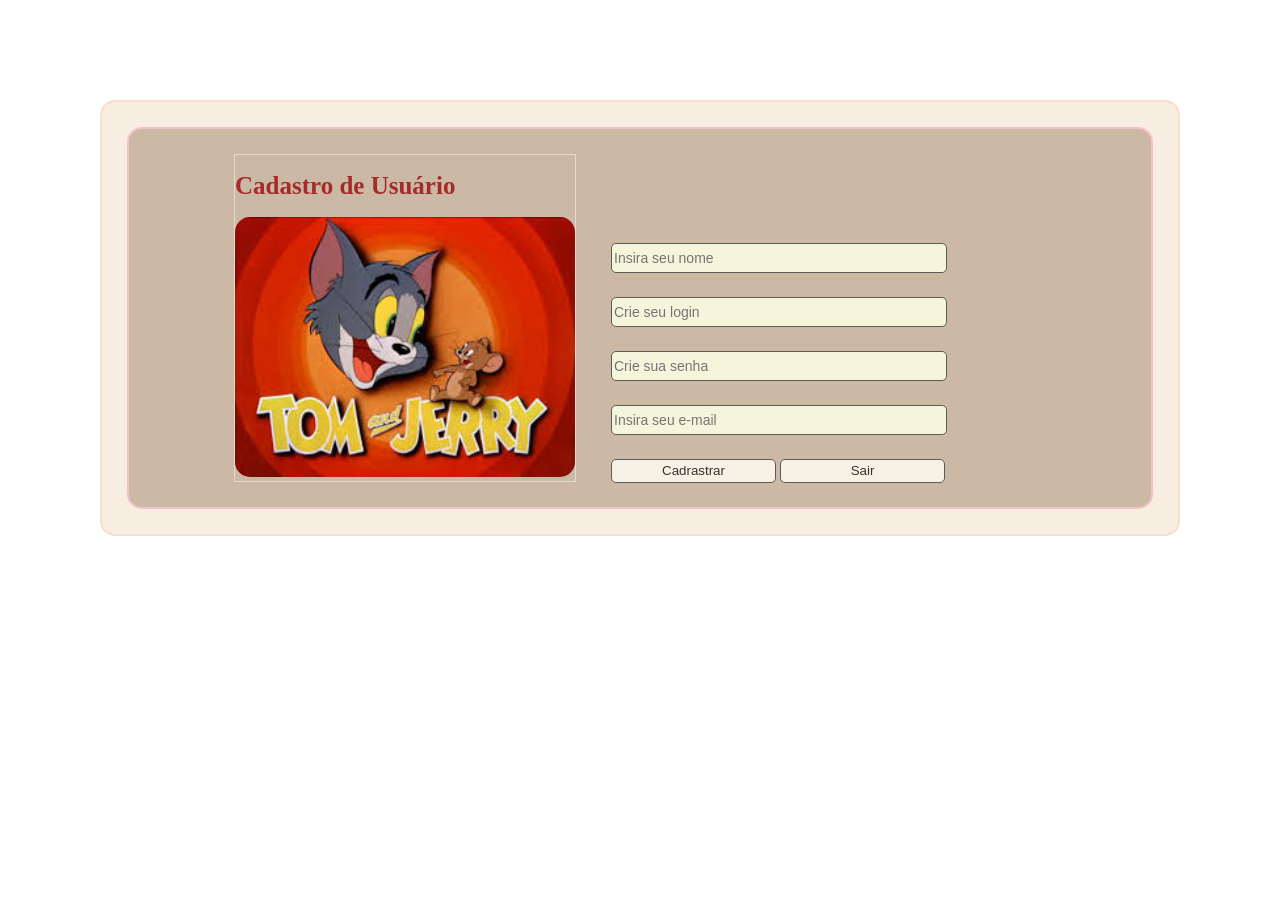
==== cartoon/index.html @ 592c9857 "Add files via upload" ====
<!DOCTYPE html>
<html lang="pt-br">
<head>
    <meta charset="UTF-8">
    <meta name="viewport" content="width=device-width, initial-scale=1.0">
    <link rel="stylesheet" href="css/estilo.css">
    <title>Tom&Jerry</title>
</head>
<body>
    <div class="container">
        <div class="main-cartoon">
            <div class="elemento-cartoon">
                <h1>Cadastro de Usuário</h1>
                <img src="img/tom.png" alt="Tom$Jerry" class="tom-cartoon">
            </div>
            <div class="form-cartoon">
                <input type="text" id="nome" placeholder="Insira seu nome" class="box-cartoon">
                <input type="text" id="login" placeholder="Crie seu login" class="box-cartoon">
                <input type="text" id="senha" placeholder="Crie sua senha" class="box-cartoon">
                <input type="text" id="email" placeholder="Insira seu e-mail" class="box-cartoon">

                <div class="btn-cartoon">
                    <button type="button" class="botao-cartoon">Cadrastrar</button>
                    <button type="button" class="botao-cartoon">Sair</button>
                </div>
            </div>

        </div>
    </div>
</body>
</html>
---- cartoon/css/estilo.css ----
body {
    margin: 0;
    border: 0;
}

h1 {
    font-size: 25px;
    font-family: Georgia, 'Times New Roman', Times, serif;
    font-weight: bold;
    color: brown;

}

.container {
    margin: 100px;
    border: 2px solid rgb(244, 224, 203);
    border-radius: 15px;
    background-color: rgb(248, 237, 225);
}

.main-cartoon {
    margin: 25px;
    border: 2px solid rgb(244, 192, 203);
    border-radius: 15px;
    background-color: rgb(204, 185, 165);
    padding-left: 80px;
    padding-right: 80px;
    display: flex;
    flex-direction: row;
}

.elemento-cartoon {
    margin: 25px;
    border: 1px solid rgb(227, 218, 208);
 
}

.tom-cartoon {
    width: 340px;
    height: 260px;
    border-radius: 15px;
}

.form-cartoon {
    padding-top: 90px;
    padding-left: 10px;
    
    display: flex;
    flex-direction: column;
    justify-content: space-evenly;

}

.box-cartoon {
    width: 330px;
    height: 26px;

    font-size: 14px;
    border: 1px solid rgb(91, 91, 89);
    border-radius: 5px;
    background-color: beige;
    
}



.botao-cartoon {
    width: 165px;
    height: 24px;
    color: rgb(52, 52, 49);
    background-color: rgb(247, 240, 229);
    border-radius: 5px;
    border: 1px solid rgb(91, 91, 89);
}
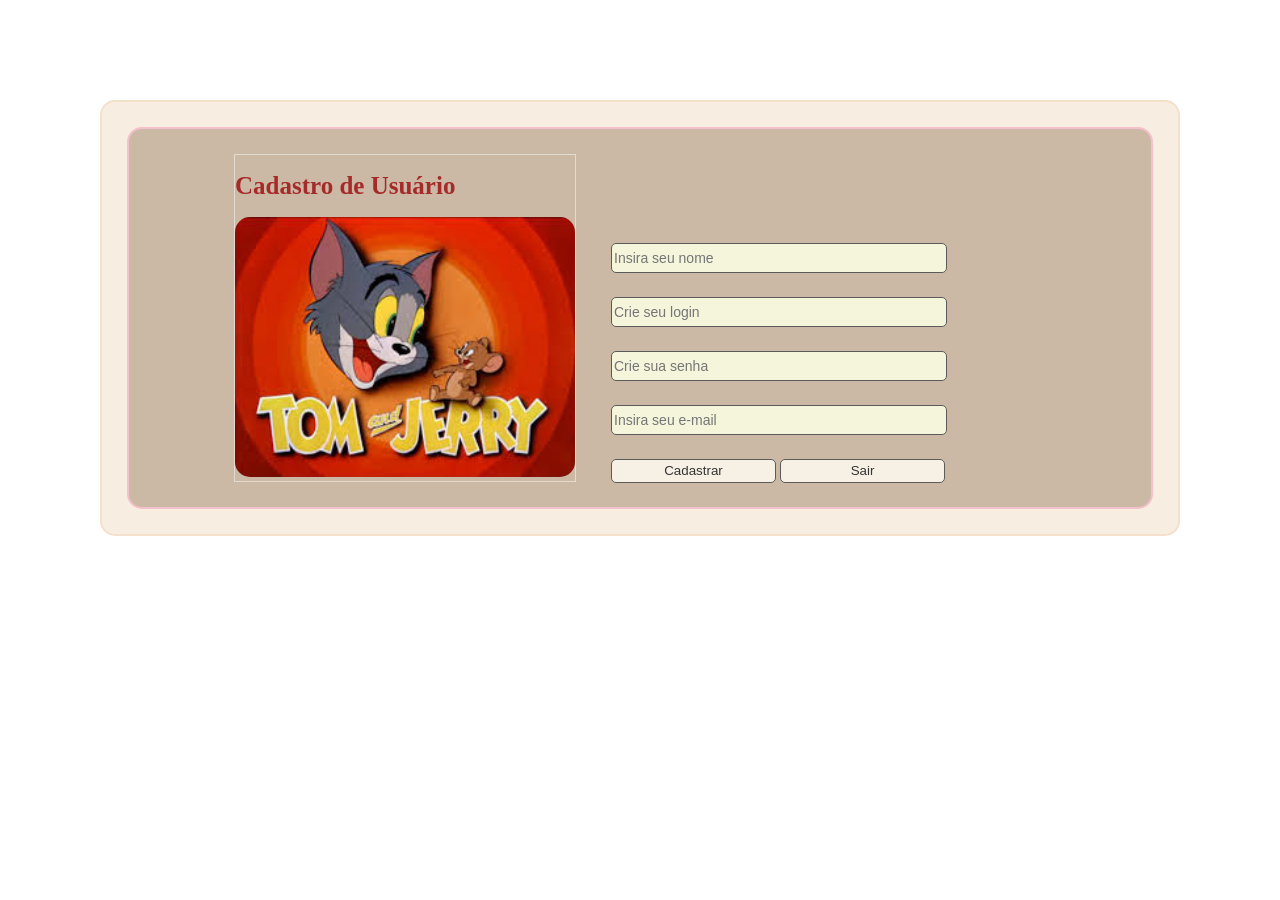
==== commit 3086b3a1: "Add files via upload" ====
--- a/cartoon/index.html
+++ b/cartoon/index.html
@@ -4,9 +4,10 @@
     <meta charset="UTF-8">
     <meta name="viewport" content="width=device-width, initial-scale=1.0">
     <link rel="stylesheet" href="css/estilo.css">
+    <script src="JS/crud.js"></script>
     <title>Tom&Jerry</title>
 </head>
-<body>
+<body onload="bd()">
     <div class="container">
         <div class="main-cartoon">
             <div class="elemento-cartoon">
@@ -20,7 +21,7 @@
                 <input type="text" id="email" placeholder="Insira seu e-mail" class="box-cartoon">
 
                 <div class="btn-cartoon">
-                    <button type="button" class="botao-cartoon">Cadrastrar</button>
+                    <button type="button" onclick="adicionar()" class="botao-cartoon">Cadastrar</button>
                     <button type="button" class="botao-cartoon">Sair</button>
                 </div>
             </div>
